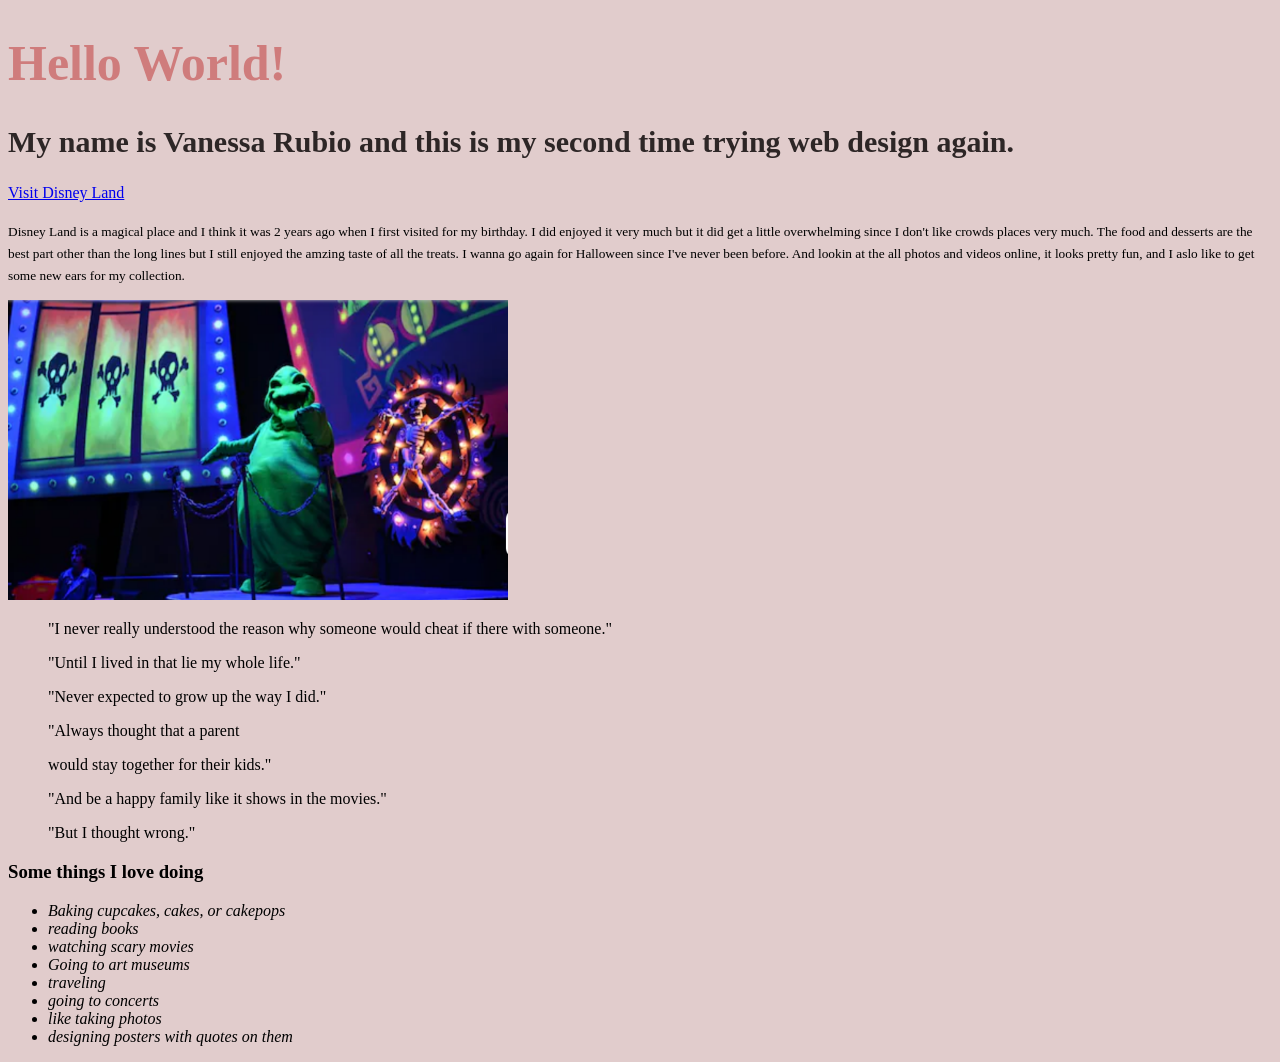
==== index.html @ d3923e2a "updated file structure" ====
<!DOCTYPE html>
<html lang="en">
<head>
    <meta charset="UTF-8">
    <meta name="viewport" content="width=device-width, initial-scale=1.0">
    <title>Vanessa Rubio</title>
    <link rel="stylesheet" href="style.css">
</head>
<body>
    <h1>Hello World!</h1>
<h2>My name is Vanessa Rubio and this is my second time trying web design again.</h2>
<style>
    body {
        font-family: Baskerville, serif;
        background-color: #e1cccc;
    }
    
    h2 {
        color: #2d2626;font-size: 30px;
    p { 
        color: #2d2626;} 

    }
</style>
<a href="https://disneyland.disney.go.com/destinations/disneyland/?CMP=OKC-330339_GM_DLR_destination_disneylandpark_NA">Visit Disney Land</a>
<p><sub>Disney Land is a magical place and I think it was 2 years ago when I first visited for my birthday. I did enjoyed it very much but it did get a little overwhelming since I don't like crowds places very much. The food and desserts are the best part other than the long lines but I still enjoyed the amzing taste of all the treats. I wanna go again for Halloween since I've never been before. And lookin at the all photos and videos online, it looks pretty fun, and I aslo like to get some new ears for my collection. </p>
<img src="images/halloween.png" alt="Halloween at Disney Land" width="500" height="300">
<blockquote cite=" A poem I wrote when I was younger">
    <p>"I never really understood the reason why someone would cheat if there with someone."</p>
    <p>"Until I lived in that lie my whole life."</p>
    <p>"Never expected to grow up the way I did."
    <p>"Always thought that a parent</p>
    <p>would stay together for their kids."</p>
    <p> "And be a happy family like it shows in the movies."</p>
    <p>"But I thought wrong."</p>
    </p>
</blockquote>
<h3>Some things I love doing</h3>
<uL>
    <li><em>Baking cupcakes, cakes, or cakepops</em></li>
    <li><em>reading books</em></li>
    <li><em>watching scary movies</em></li>
    <li><em>Going to art museums</em></li>
    <li><em>traveling</em></li>
    <li><em>going to concerts</em></li>
    <li><em>like taking photos</em></li>
    <li><em>designing posters with quotes on them</em></li>

</uL>
</body>
</html>
---- style.css ----
h1{
    color: #cf7c7c;
    font-size: 50px;
}
    body {
        font-family: Baskerville, serif;
        background-color: #e1cccc;
    }
    
    h2 {
        color: #2d2626;font-size: 30px;
    p { 
        color: #2d2626;} 

    }
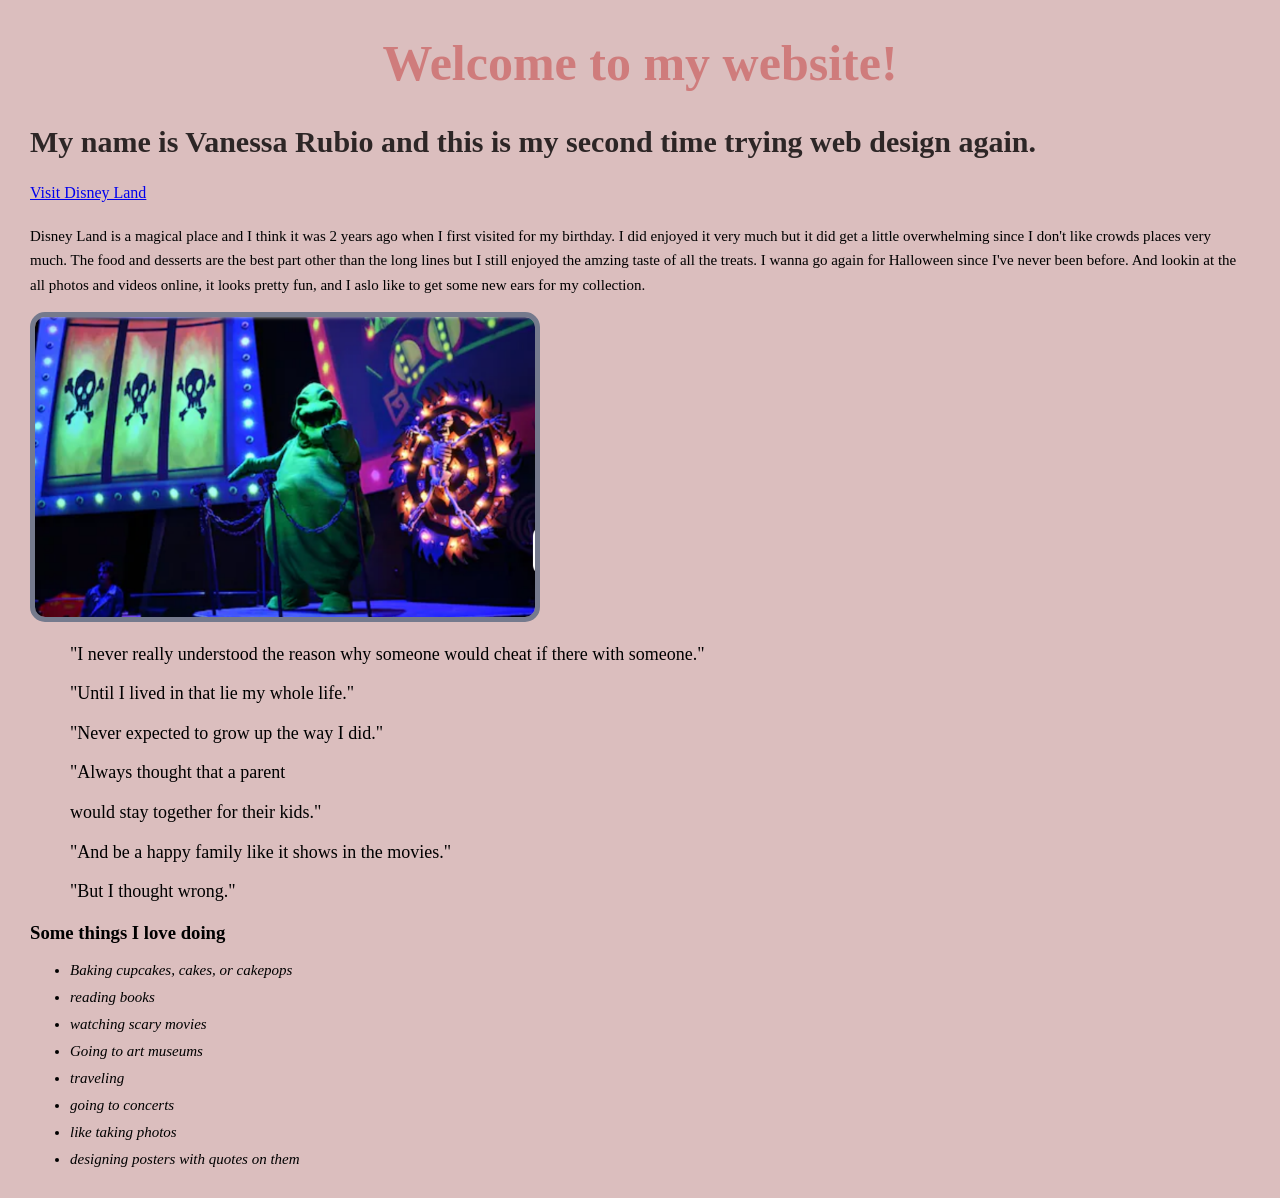
==== commit 0a9ef3fa: "Update index.html updated html" ====
--- a/index.html
+++ b/index.html
@@ -7,21 +7,9 @@
     <link rel="stylesheet" href="style.css">
 </head>
 <body>
-    <h1>Hello World!</h1>
+    <h1>Welcome to my website!</h1>
 <h2>My name is Vanessa Rubio and this is my second time trying web design again.</h2>
-<style>
-    body {
-        font-family: Baskerville, serif;
-        background-color: #e1cccc;
-    }
-    
-    h2 {
-        color: #2d2626;font-size: 30px;
-    p { 
-        color: #2d2626;} 
 
-    }
-</style>
 <a href="https://disneyland.disney.go.com/destinations/disneyland/?CMP=OKC-330339_GM_DLR_destination_disneylandpark_NA">Visit Disney Land</a>
 <p><sub>Disney Land is a magical place and I think it was 2 years ago when I first visited for my birthday. I did enjoyed it very much but it did get a little overwhelming since I don't like crowds places very much. The food and desserts are the best part other than the long lines but I still enjoyed the amzing taste of all the treats. I wanna go again for Halloween since I've never been before. And lookin at the all photos and videos online, it looks pretty fun, and I aslo like to get some new ears for my collection. </p>
 <img src="images/halloween.png" alt="Halloween at Disney Land" width="500" height="300">
--- a/style.css
+++ b/style.css
@@ -1,15 +1,28 @@
-h1{
+
+body {
+        font-family: Baskerville,serif;
+        background-color: #d4b1b1d4;
+        margin: 30px;
+    }
+h1 {
     color: #cf7c7c;
     font-size: 50px;
+    text-align:center;
 }
-    body {
-        font-family: Baskerville, serif;
-        background-color: #e1cccc;
+h2 {
+        color: #2d2626;
+        font-size: 30px;
     }
-    
-    h2 {
-        color: #2d2626;font-size: 30px;
-    p { 
-        color: #2d2626;} 
+    P {
+        font-size: 18px;
+        line-height: 1.2;
+    }
+    li {
+        font-size: 15px;
+        margin-bottom: 10px;
+    }
+    img {
+        border-radius: 15px;
+        border: 5px solid #757a8d;
+    }
 
-    }
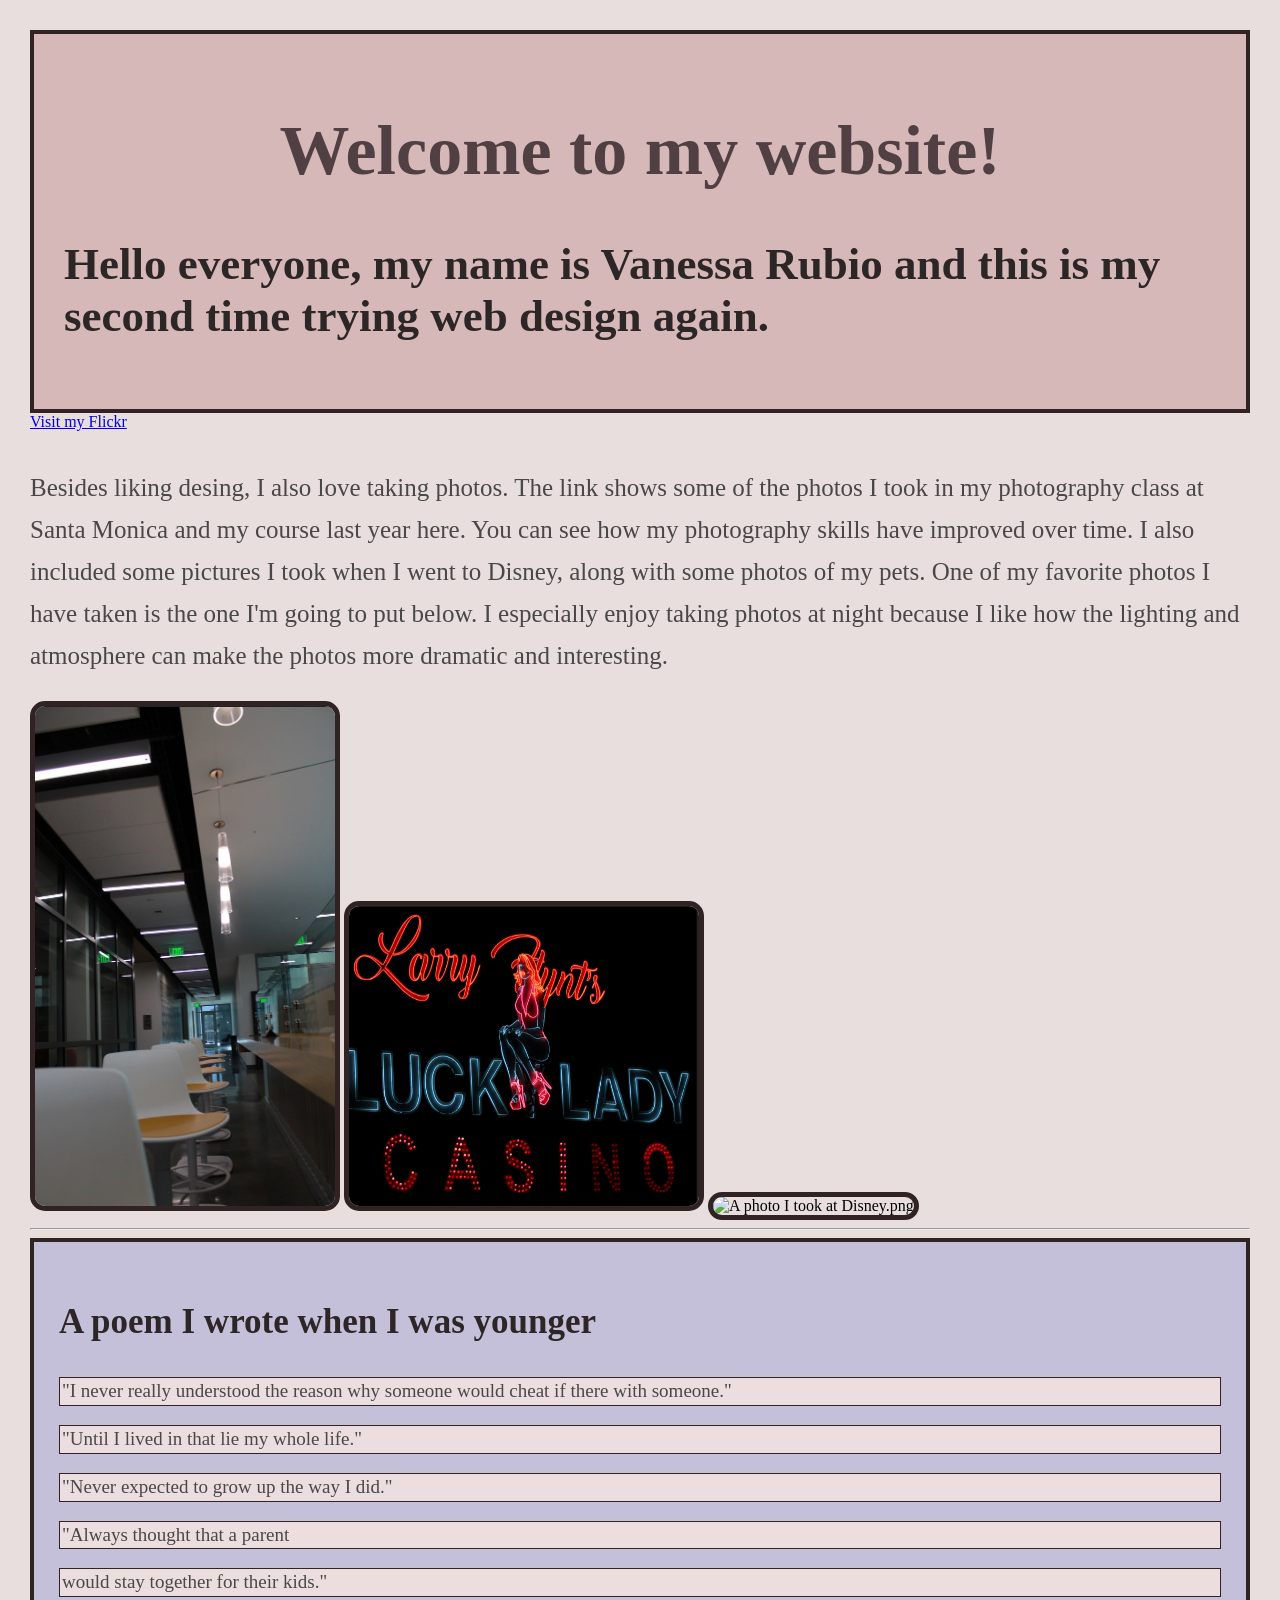
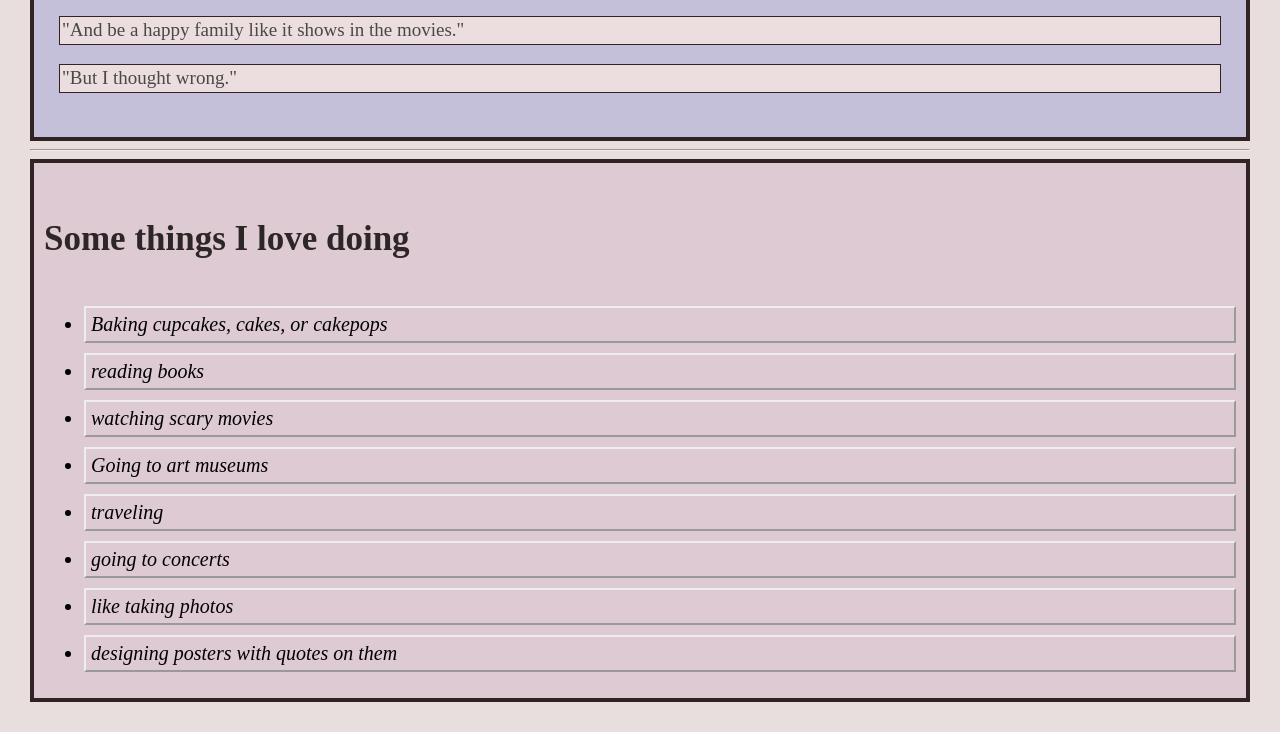
==== commit 0850c564: "Updated html and stlye" ====
--- a/index.html
+++ b/index.html
@@ -7,23 +7,28 @@
     <link rel="stylesheet" href="style.css">
 </head>
 <body>
-    <h1>Welcome to my website!</h1>
-<h2>My name is Vanessa Rubio and this is my second time trying web design again.</h2>
-
-<a href="https://disneyland.disney.go.com/destinations/disneyland/?CMP=OKC-330339_GM_DLR_destination_disneylandpark_NA">Visit Disney Land</a>
-<p><sub>Disney Land is a magical place and I think it was 2 years ago when I first visited for my birthday. I did enjoyed it very much but it did get a little overwhelming since I don't like crowds places very much. The food and desserts are the best part other than the long lines but I still enjoyed the amzing taste of all the treats. I wanna go again for Halloween since I've never been before. And lookin at the all photos and videos online, it looks pretty fun, and I aslo like to get some new ears for my collection. </p>
-<img src="images/halloween.png" alt="Halloween at Disney Land" width="500" height="300">
-<blockquote cite=" A poem I wrote when I was younger">
-    <p>"I never really understood the reason why someone would cheat if there with someone."</p>
-    <p>"Until I lived in that lie my whole life."</p>
-    <p>"Never expected to grow up the way I did."
-    <p>"Always thought that a parent</p>
-    <p>would stay together for their kids."</p>
-    <p> "And be a happy family like it shows in the movies."</p>
-    <p>"But I thought wrong."</p>
-    </p>
-</blockquote>
-<h3>Some things I love doing</h3>
+<div>
+    <h1 id="page-title"> Welcome to my website!</h1>
+<h2>Hello everyone, my name is Vanessa Rubio and this is my second time trying web design again.</h2>
+</div>
+<a href="https://www.flickr.com/photos/203435124@N06/">Visit my Flickr</a> 
+<p><sub>Besides liking desing, I also love taking photos. The link shows some of the photos I took in my photography class at Santa Monica and my course last year here. You can see how my photography skills have improved over time. I also included some pictures I took when I went to Disney, along with some
+   photos of my pets. One of my favorite photos I have taken is the one I'm going to put below. I especially enjoy taking photos at night because I like how the lighting and atmosphere can make the photos more dramatic and interesting. </sub></p>
+<img src="hallway.png" alt="A photo I took in the hallway.png" width="300" height="500">  
+<img src="night.png" alt="A photo I took at night.png" width="350" height="300">
+<img src="disney.png" alt="A photo I took at Disney.png" width="350" height="300"> <hr>
+<div id="poem">
+<h3>A poem I wrote when I was younger</h3>
+<p class="highlight">"I never really understood the reason why someone would cheat if there with someone."</p> 
+<p class="highlight">"Until I lived in that lie my whole life."</p>
+<p class="highlight">"Never expected to grow up the way I did."
+<p class="highlight">"Always thought that a parent</p>
+<p class="highlight">would stay together for their kids."</p>
+<p class="highlight"> "And be a happy family like it shows in the movies."</p>
+<p class="highlight">"But I thought wrong."</p> </div>
+<hr> 
+<div id="hobbies">
+<h4>Some things I love doing</h4>
 <uL>
     <li><em>Baking cupcakes, cakes, or cakepops</em></li>
     <li><em>reading books</em></li>
--- a/style.css
+++ b/style.css
@@ -1,28 +1,64 @@
 
 body {
         font-family: Baskerville,serif;
-        background-color: #d4b1b1d4;
+        background-color: #dfd0d0af;
         margin: 30px;
     }
 h1 {
-    color: #cf7c7c;
-    font-size: 50px;
+    color: #504043;
     text-align:center;
 }
 h2 {
         color: #2d2626;
-        font-size: 30px;
+        font-size: 45px;
     }
     P {
-        font-size: 18px;
+        font-size: 30px;
         line-height: 1.2;
+        color:#494848
+    }
+    h3{
+        color: #2d2626;
+        font-size: 35px;
+    
+    }
+    h4 {
+        color: #2d2626;
+        font-size: 35px;
     }
     li {
-        font-size: 15px;
+        font-size: 20px;
         margin-bottom: 10px;
+        border-style: outset; border-width: 2px;
+        padding: 5px;
     }
     img {
         border-radius: 15px;
-        border: 5px solid #757a8d;
+        border: 5px solid #312323;
     }
-
+div{background-color: #d4b1b1d4;
+    border: 4px solid #312323;
+    padding: 30px;
+}
+.highlight {
+    background-color: #ecdede;
+    padding: 2px;
+    border: 1px solid #312323;
+    font-size: 19px;
+    
+}
+#page-title {
+    color: #504043;
+    font-size: 70px;
+    text-align: center;
+}
+#poem {
+    background-color: #bdbbd9d4;
+    border: 4px solid #312323;
+    padding: 25px;
+}
+#hobbies {
+    background-color: #ddc7d1d4;
+    border: 4px solid #312323;
+    padding: 10px;
+}
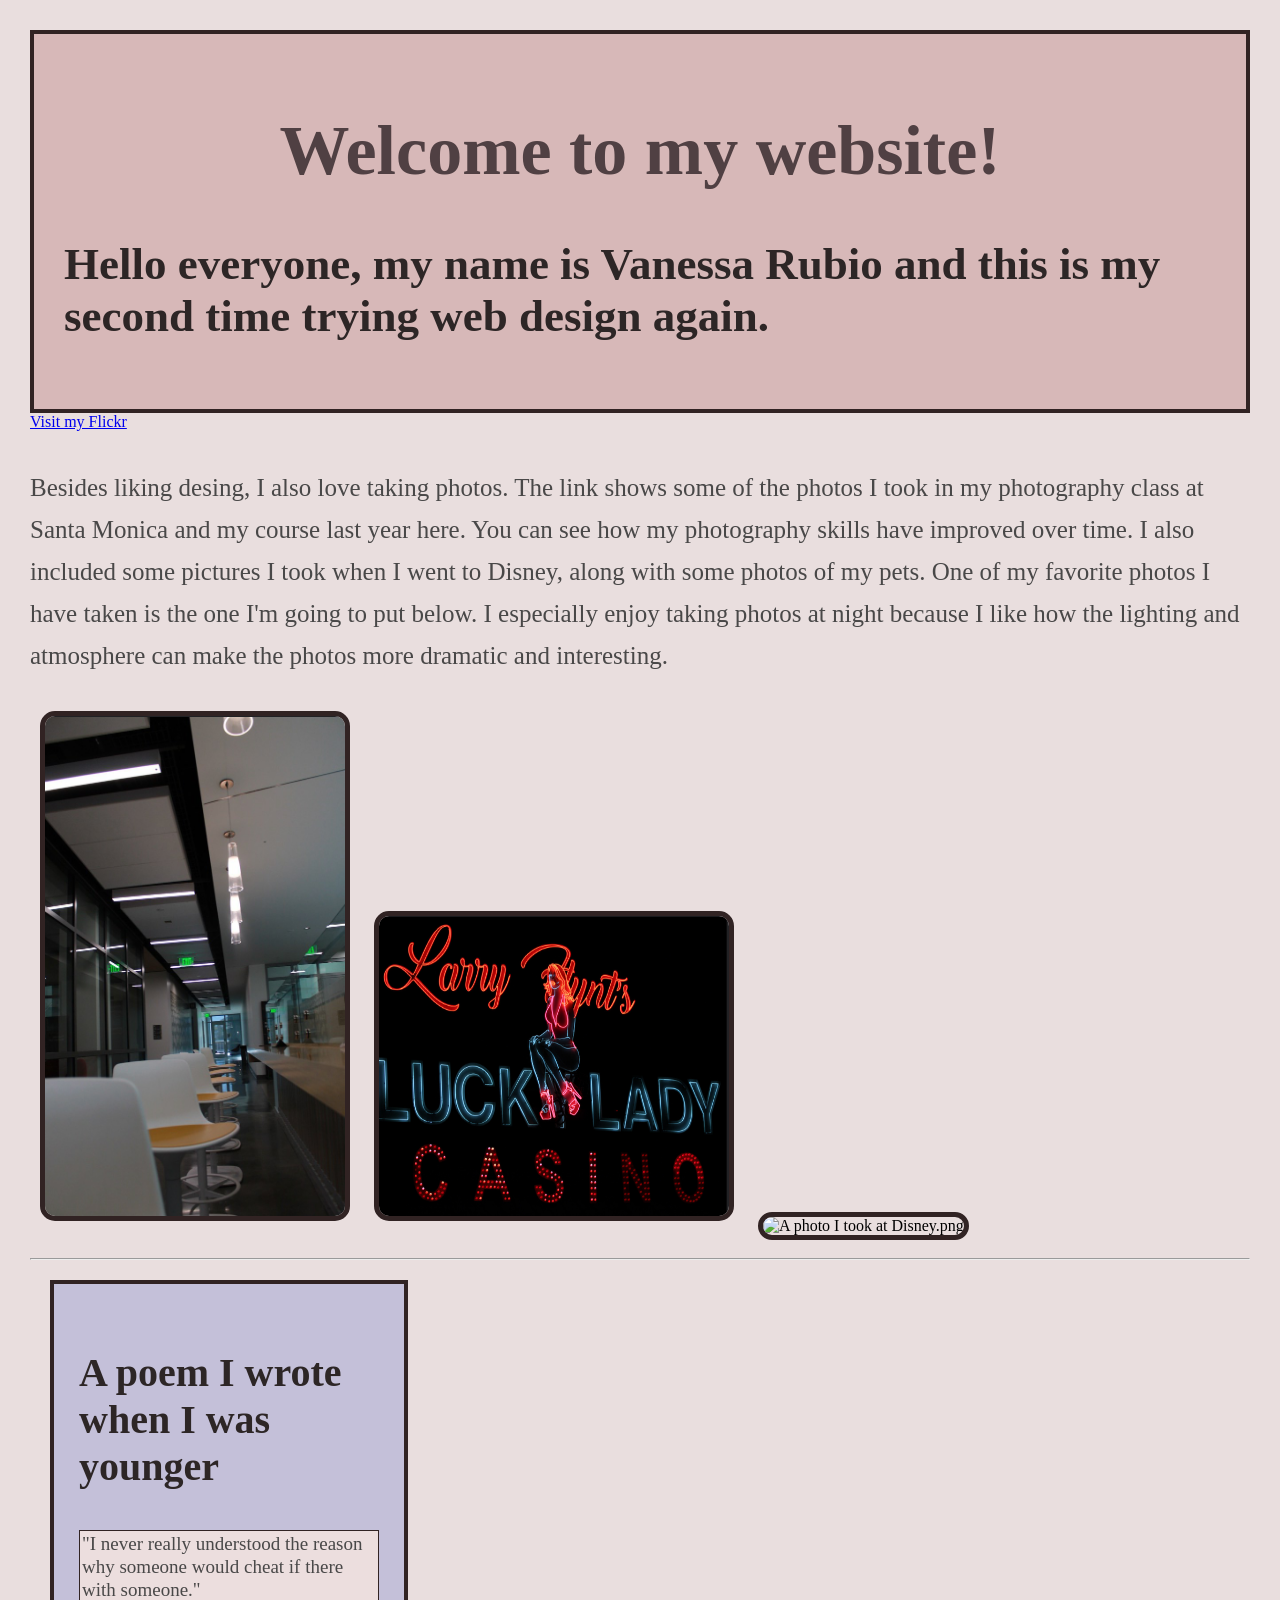
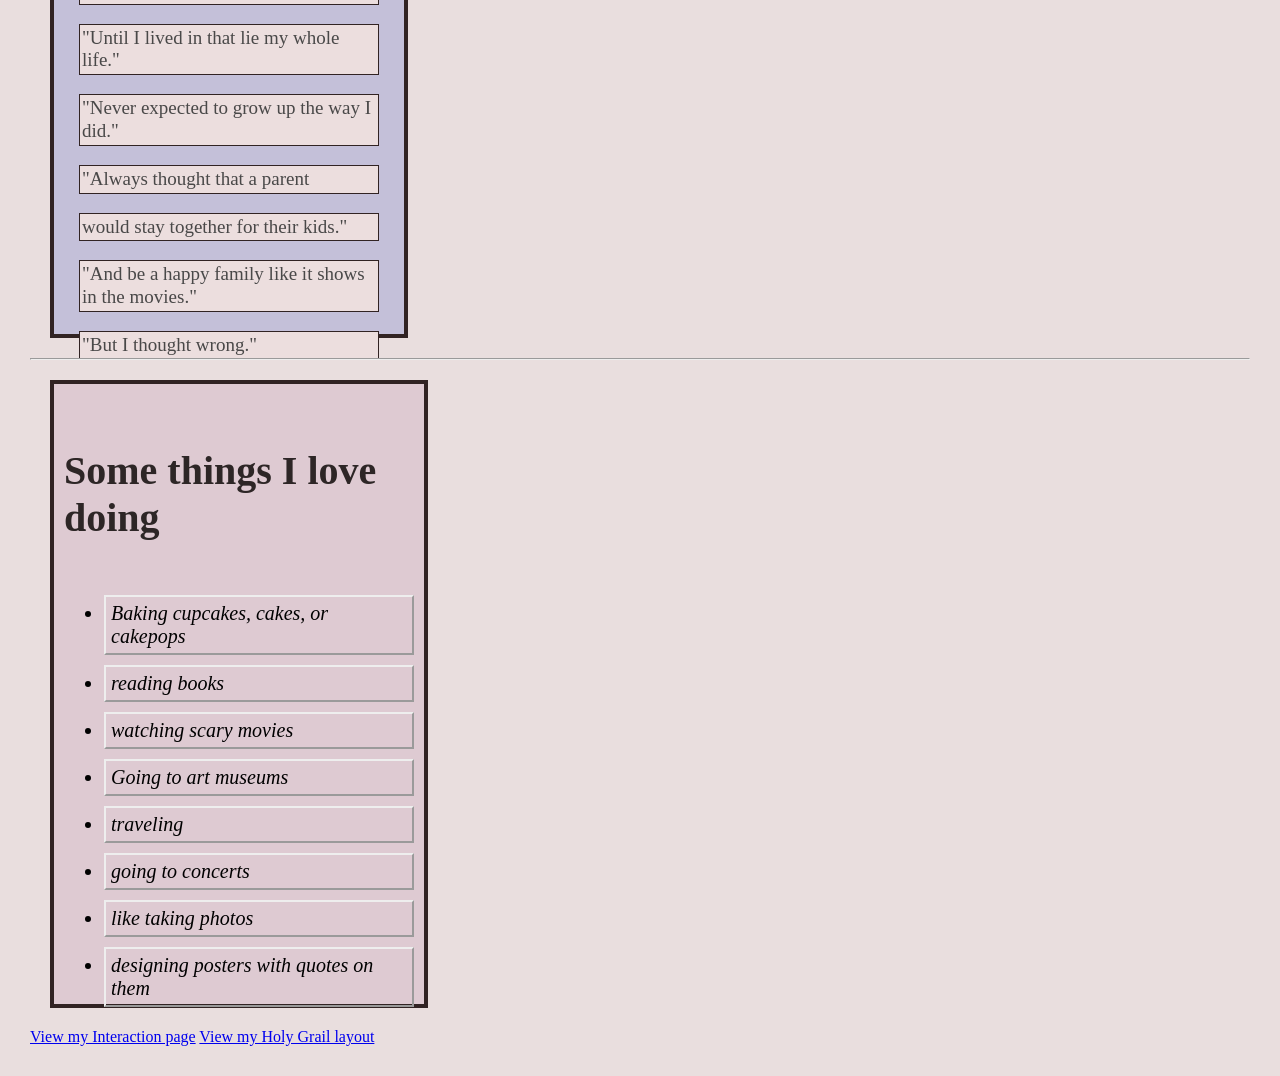
==== commit 4f6bcb7d: "updated html and style" ====
--- a/index.html
+++ b/index.html
@@ -14,9 +14,9 @@
 <a href="https://www.flickr.com/photos/203435124@N06/">Visit my Flickr</a> 
 <p><sub>Besides liking desing, I also love taking photos. The link shows some of the photos I took in my photography class at Santa Monica and my course last year here. You can see how my photography skills have improved over time. I also included some pictures I took when I went to Disney, along with some
    photos of my pets. One of my favorite photos I have taken is the one I'm going to put below. I especially enjoy taking photos at night because I like how the lighting and atmosphere can make the photos more dramatic and interesting. </sub></p>
-<img src="hallway.png" alt="A photo I took in the hallway.png" width="300" height="500">  
-<img src="night.png" alt="A photo I took at night.png" width="350" height="300">
-<img src="disney.png" alt="A photo I took at Disney.png" width="350" height="300"> <hr>
+<img src="images/hallway.png" alt="A photo I took in the hallway.png" width="300" height="500">  
+<img src="images/night.png" alt="A photo I took at night.png" width="350" height="300">
+<img src="images/disney.png" alt="A photo I took at Disney.png" width="350" height="300"> <hr>
 <div id="poem">
 <h3>A poem I wrote when I was younger</h3>
 <p class="highlight">"I never really understood the reason why someone would cheat if there with someone."</p> 
@@ -37,9 +37,11 @@
     <li><em>traveling</em></li>
     <li><em>going to concerts</em></li>
     <li><em>like taking photos</em></li>
-    <li><em>designing posters with quotes on them</em></li>
-
-</uL>
+    <li><em>designing posters with quotes on them</em></li> 
+</div>
+</ul>
 </body>
+<a href="interaction.html">View my Interaction page</a>
+<a href="holy-grail.html">View my Holy Grail layout</a>
 </html>
 
--- a/style.css
+++ b/style.css
@@ -19,12 +19,14 @@
     }
     h3{
         color: #2d2626;
-        font-size: 35px;
+        font-size: 40px;
+        text-align: top;
     
     }
     h4 {
         color: #2d2626;
-        font-size: 35px;
+        font-size: 40px;
+        text-align: top;
     }
     li {
         font-size: 20px;
@@ -35,6 +37,7 @@
     img {
         border-radius: 15px;
         border: 5px solid #312323;
+        margin: 10px;
     }
 div{background-color: #d4b1b1d4;
     border: 4px solid #312323;
@@ -56,9 +59,16 @@
     background-color: #bdbbd9d4;
     border: 4px solid #312323;
     padding: 25px;
+    width: 300px;
+    margin:20px;
+    height: 600px
+    
 }
 #hobbies {
     background-color: #ddc7d1d4;
     border: 4px solid #312323;
     padding: 10px;
+    width: 350px;
+    height: 600px;
+    margin: 20px;
 }
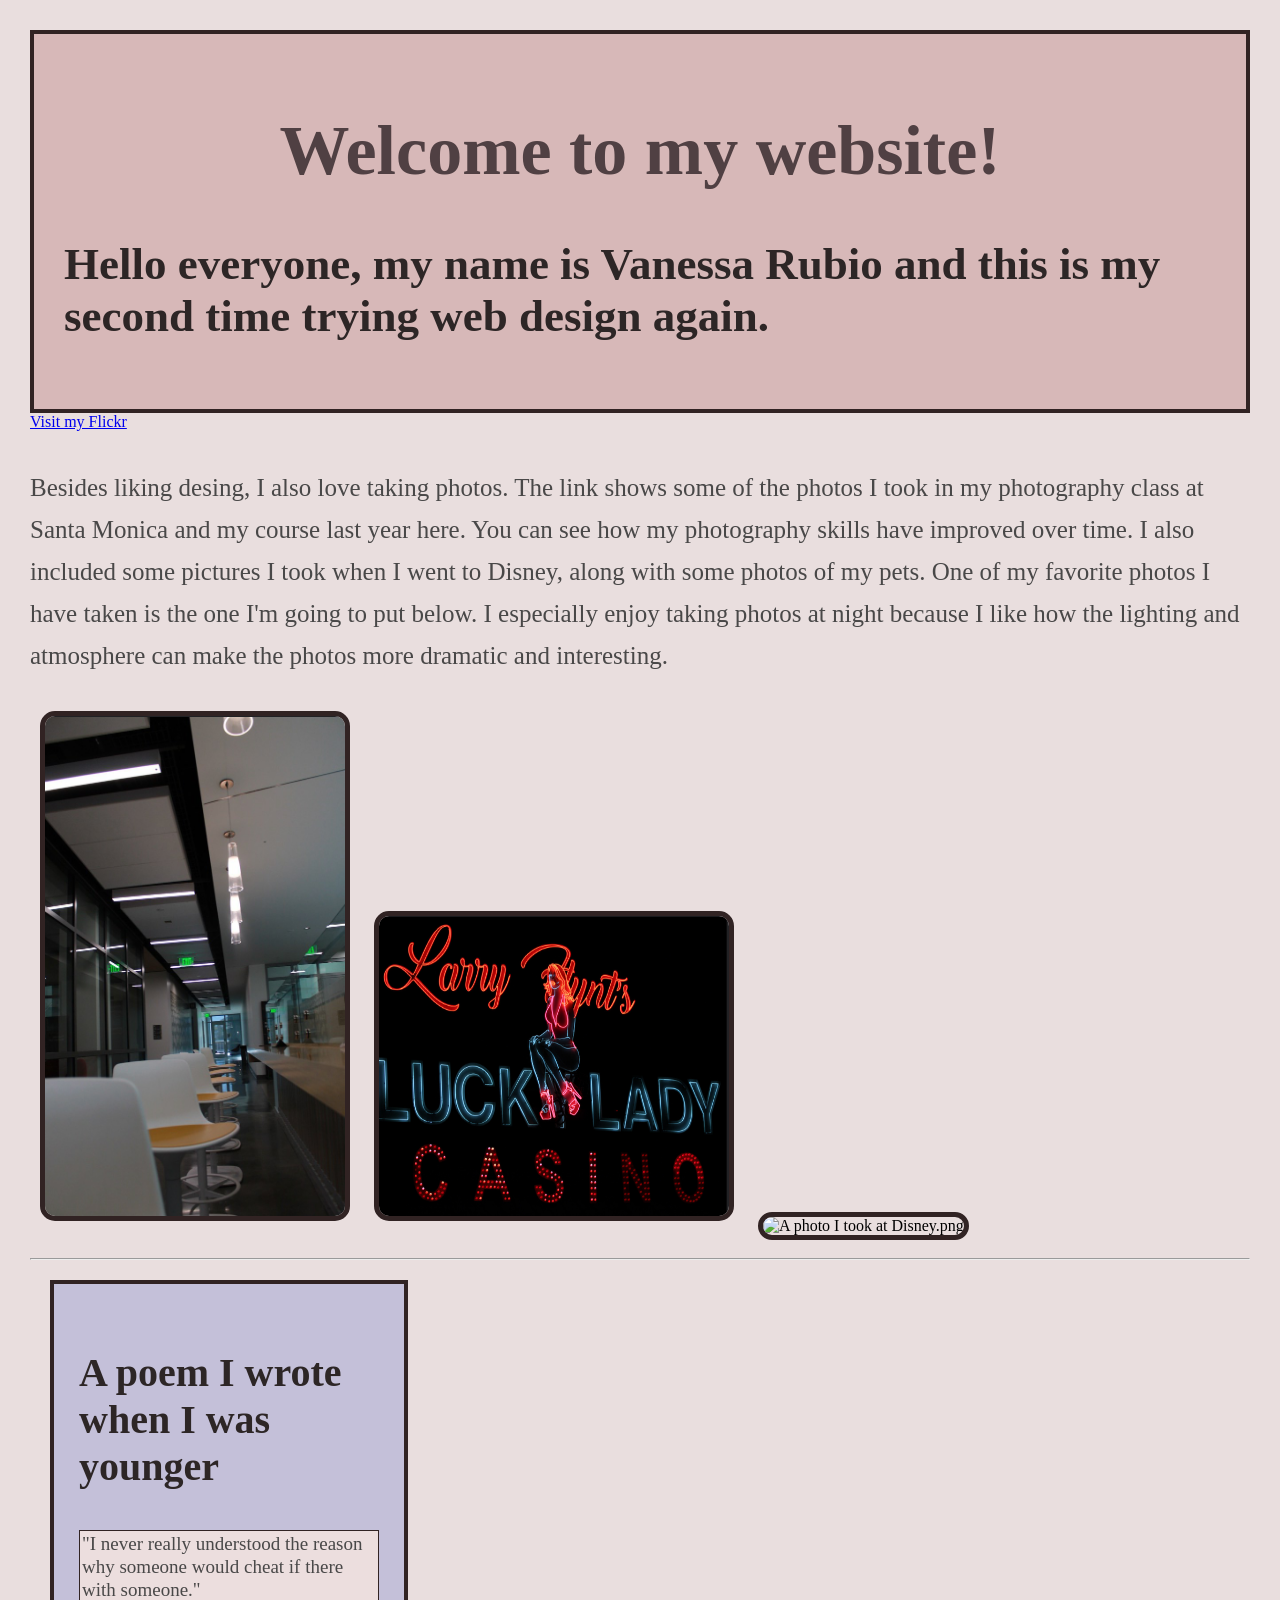
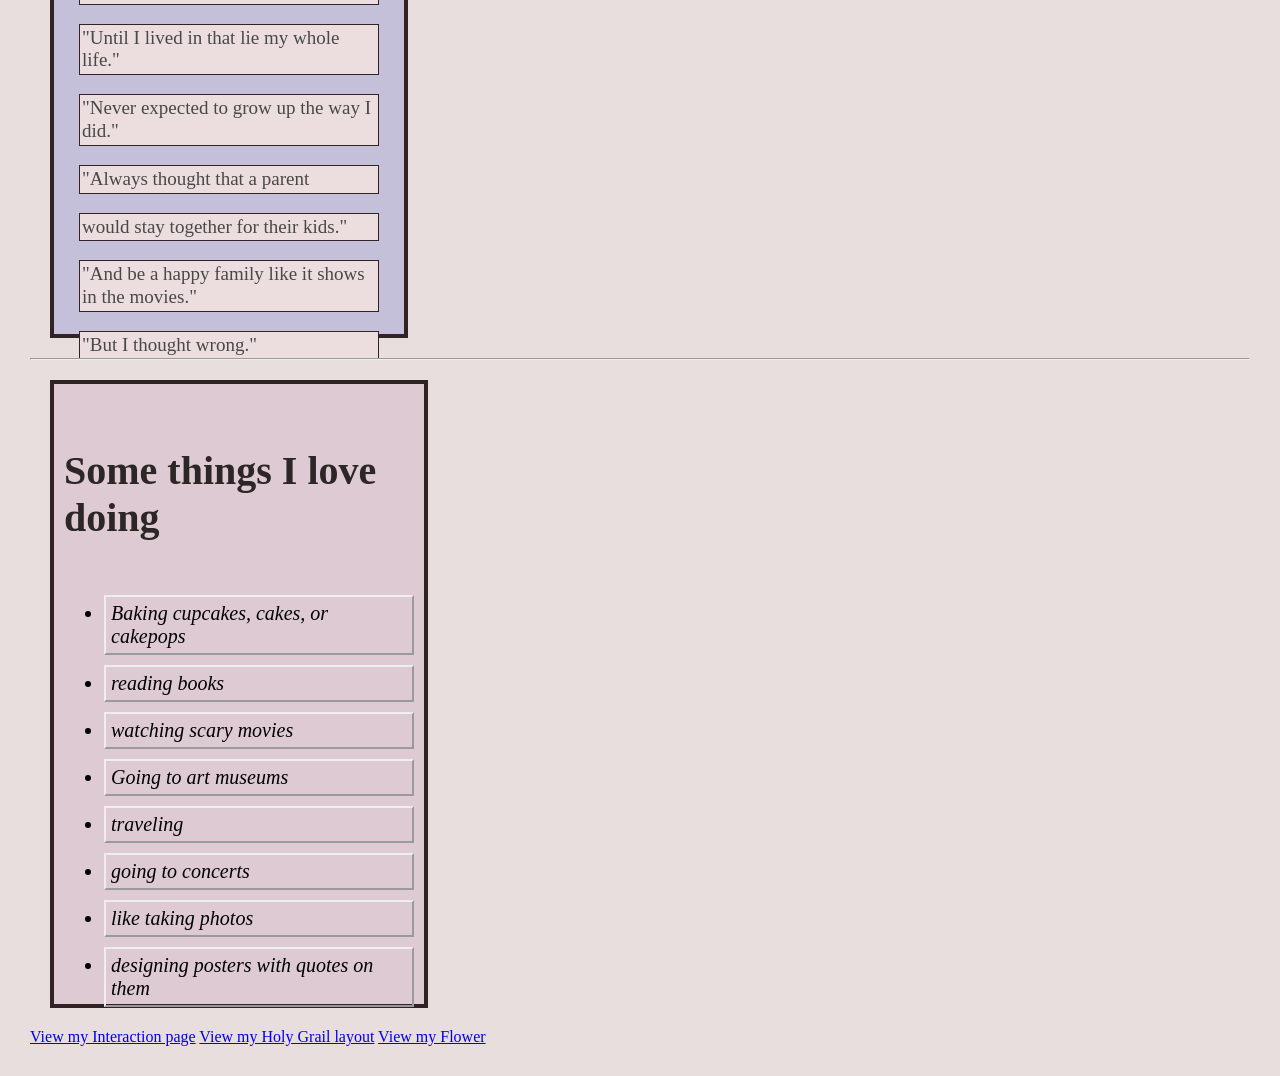
==== commit ece0ef20: "updated index.html added flower.html" ====
--- a/index.html
+++ b/index.html
@@ -43,5 +43,7 @@
 </body>
 <a href="interaction.html">View my Interaction page</a>
 <a href="holy-grail.html">View my Holy Grail layout</a>
+<a href="flower.html">View my Flower</a>
+
 </html>
 
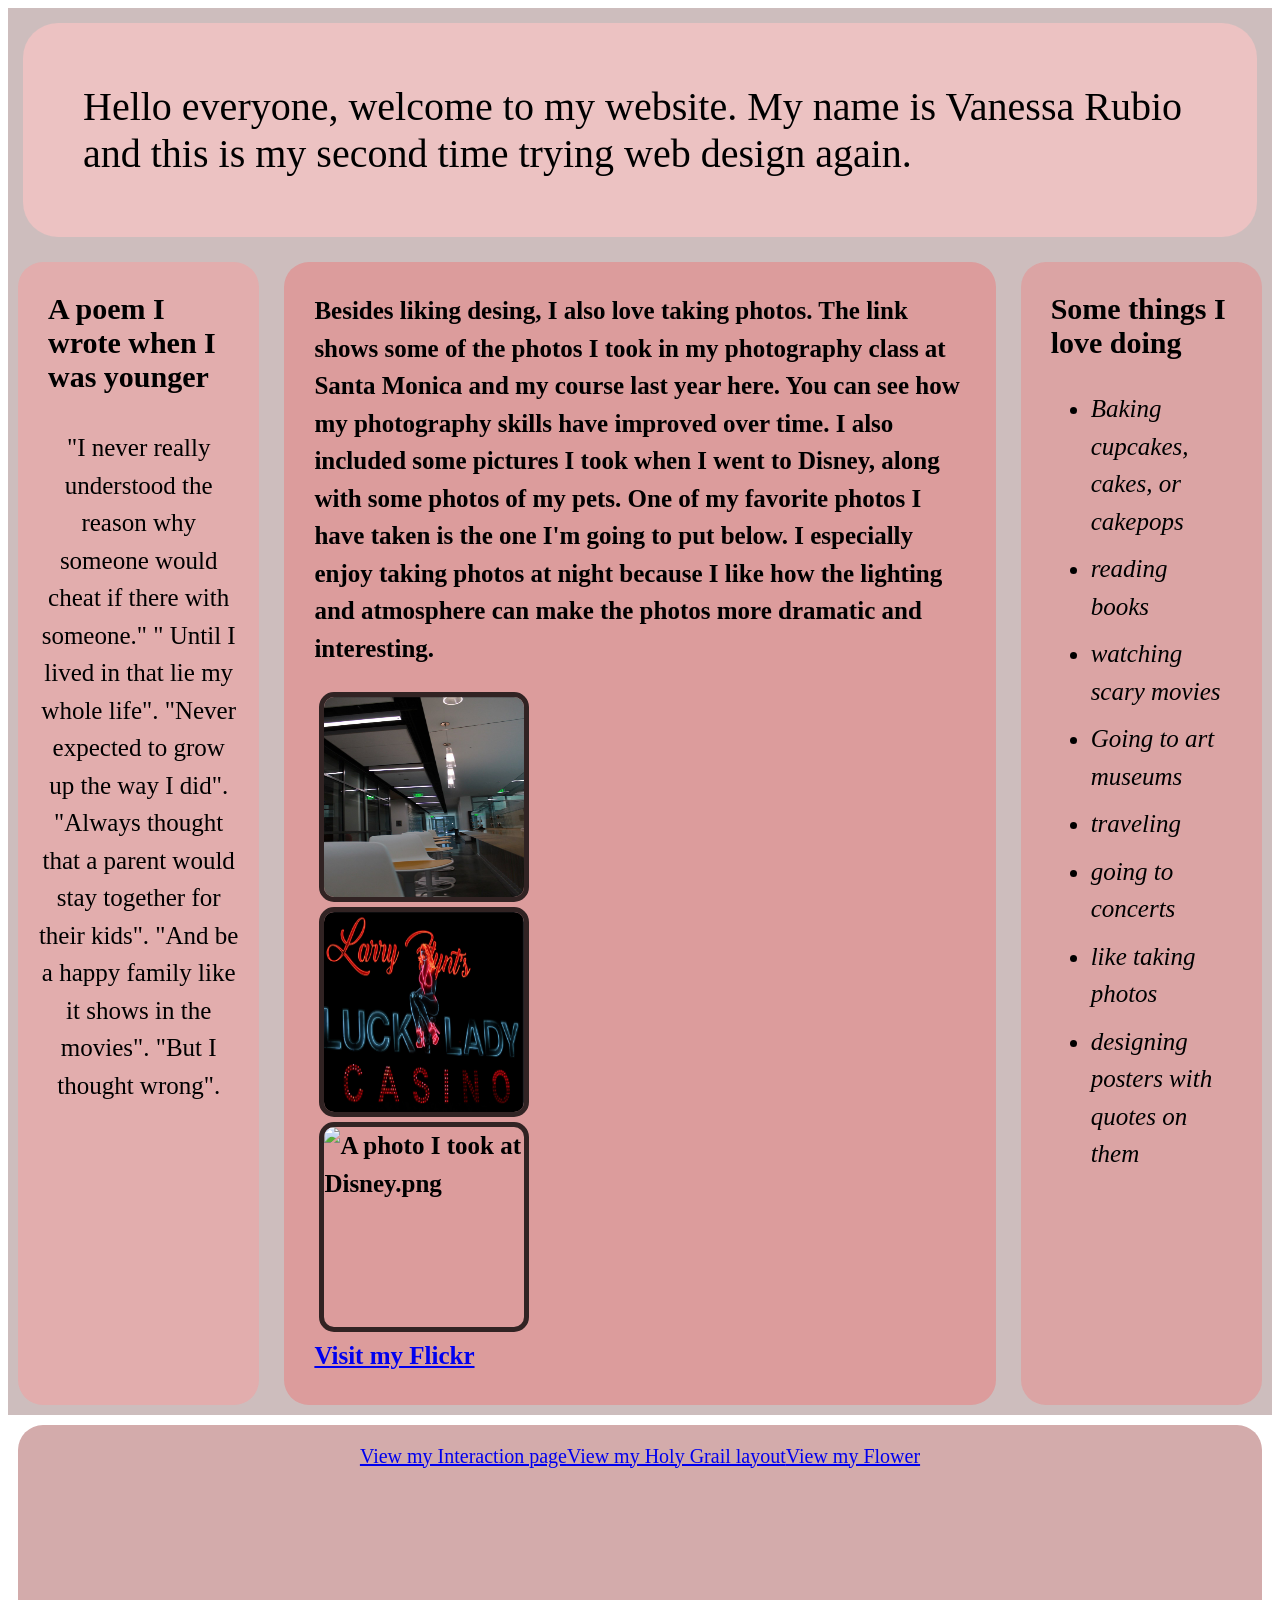
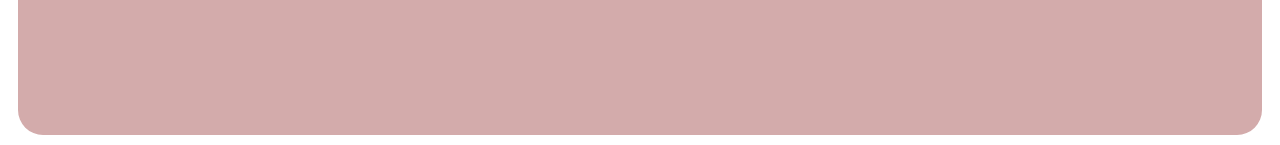
==== commit 42ba9285: "updated html and style" ====
--- a/index.html
+++ b/index.html
@@ -8,27 +8,35 @@
 </head>
 <body>
 <div>
-    <h1 id="page-title"> Welcome to my website!</h1>
-<h2>Hello everyone, my name is Vanessa Rubio and this is my second time trying web design again.</h2>
+    <div class="page">
+    <div class="header">
+  Hello everyone, welcome to my website. My name is Vanessa Rubio and this is my second time trying web design again.
+
+    </div>
 </div>
+<!-- middle section -->
+<div class="middle"> 
+    <div class="left-sidebar">
+      <h4>A poem I wrote when I was younger</h4>
+       <div id="poem">
+       <p> "I never really understood the reason why someone would cheat if there with someone."
+       " Until I lived in that lie my whole life". "Never expected to grow up the way I did". "Always thought that a parent would stay together for their kids". "And be a happy family like it shows in the movies". "But I thought wrong".
+       </p>
+       </div> 
+    </div>
+
+    <div class="main-content">
+   <h5> Besides liking desing, I also love taking photos. The link shows some of the photos I took in my photography class at Santa Monica and my course last year here. You can see how my photography skills have improved over time. I also included some pictures I took when I went to Disney, along with some
+   photos of my pets. One of my favorite photos I have taken is the one I'm going to put below. I especially enjoy taking photos at night because I like how the lighting and atmosphere can make the photos more dramatic and interesting.</p>
+<img src="images/hallway.png" alt="A photo I took in the hallway.png" width="200" height="200">  
+<img src="images/night.png" alt="A photo I took at night.png" width="200" height="200">
+<img src="images/disney.png" alt="A photo I took at Disney.png" width="200" height="200"> 
 <a href="https://www.flickr.com/photos/203435124@N06/">Visit my Flickr</a> 
-<p><sub>Besides liking desing, I also love taking photos. The link shows some of the photos I took in my photography class at Santa Monica and my course last year here. You can see how my photography skills have improved over time. I also included some pictures I took when I went to Disney, along with some
-   photos of my pets. One of my favorite photos I have taken is the one I'm going to put below. I especially enjoy taking photos at night because I like how the lighting and atmosphere can make the photos more dramatic and interesting. </sub></p>
-<img src="images/hallway.png" alt="A photo I took in the hallway.png" width="300" height="500">  
-<img src="images/night.png" alt="A photo I took at night.png" width="350" height="300">
-<img src="images/disney.png" alt="A photo I took at Disney.png" width="350" height="300"> <hr>
-<div id="poem">
-<h3>A poem I wrote when I was younger</h3>
-<p class="highlight">"I never really understood the reason why someone would cheat if there with someone."</p> 
-<p class="highlight">"Until I lived in that lie my whole life."</p>
-<p class="highlight">"Never expected to grow up the way I did."
-<p class="highlight">"Always thought that a parent</p>
-<p class="highlight">would stay together for their kids."</p>
-<p class="highlight"> "And be a happy family like it shows in the movies."</p>
-<p class="highlight">"But I thought wrong."</p> </div>
-<hr> 
-<div id="hobbies">
-<h4>Some things I love doing</h4>
+  </div>
+
+    <div class="right-sidebar">
+       <h4>Some things I love doing</h4>
+        <div id="hobbies">
 <uL>
     <li><em>Baking cupcakes, cakes, or cakepops</em></li>
     <li><em>reading books</em></li>
@@ -37,9 +45,12 @@
     <li><em>traveling</em></li>
     <li><em>going to concerts</em></li>
     <li><em>like taking photos</em></li>
-    <li><em>designing posters with quotes on them</em></li> 
-</div>
-</ul>
+    <li><em>designing posters with quotes on them</em></li> </ul>
+    </div>
+    </div>
+</div> <!-- end of middle section -->
+<div class="footer">
+
 </body>
 <a href="interaction.html">View my Interaction page</a>
 <a href="holy-grail.html">View my Holy Grail layout</a>
--- a/style.css
+++ b/style.css
@@ -1,74 +1,121 @@
 
-body {
-        font-family: Baskerville,serif;
-        background-color: #dfd0d0af;
-        margin: 30px;
+.page{
+    display: flex;
+    flex-direction: column;
+    justify-content: center;
+    background-color: rgb(205, 189, 189);
+    
+}
+.middle{
+    display: flex;
+    flex-direction: row;
+    justify-content: space-between;
+    gap: 5px;
+    background-color: rgb(205, 189, 189);
+}
+
+   /* left sidebar */
+    .left-sidebar{
+        display:flex;
+        flex-direction: column;
+        align-items: flex-start;
+        width: 30%;
+        padding: 20px;
+        min-height: 80vh;
+        margin: 10px;
+        border-radius: 25px;
+        font-size: 30px;
+        background-color: rgb(226, 173, 173);
+        font-family:Georgia, 'Times New Roman', Times, serif
+/* middle content */
     }
-h1 {
-    color: #504043;
-    text-align:center;
-}
-h2 {
-        color: #2d2626;
-        font-size: 45px;
-    }
-    P {
+    .main-content{
+        display:flex;
+        justify-content: center;
+        align-items: center;
+        flex-direction: column;
+        min-height: 80vh;
+        width: 100%;
+        margin: 10px;
+        padding: 20px;
+        border-radius: 25px;
         font-size: 30px;
-        line-height: 1.2;
-        color:#494848
-    }
-    h3{
-        color: #2d2626;
-        font-size: 40px;
-        text-align: top;
+        background-color: rgb(220, 156, 156);
     
     }
-    h4 {
-        color: #2d2626;
+    /* right sidebar */
+    .right-sidebar{
+        background-color: rgba(228, 147, 147, 0.603);
+        display:flex;
+        width: 30%;
+        flex-direction: column;
+        justify-content: flex-start;
+        padding: 20px;
+        border-radius: 25px;
+        font-size: 20px;
+        min-height: 80vh;
+        margin: 10px;
+        font-family:Georgia, 'Times New Roman', Times, serif
+
+    }
+     .header{
+        display: flex;
+        justify-content: center;
+        border-radius: 35px;
+        background-color: rgb(236, 194, 194);
+        gap: 20px;
         font-size: 40px;
-        text-align: top;
+        padding: 60px;
+        align-items: flex-end;
+        margin: 15px;
+        font-family:Georgia, 'Times New Roman', Times, serif
+
     }
-    li {
-        font-size: 20px;
-        margin-bottom: 10px;
-        border-style: outset; border-width: 2px;
-        padding: 5px;
+    
+/* footer */
+.footer{
+    display: flex;
+    justify-content: center;
+    background-color: rgb(211, 171, 171);
+    padding: 20px;
+    border-radius: 25px;
+    font-size: 20px;    
+    min-height: 30vh;
+    margin: 10px;
+}
+    h3
+    {  font-size: 20px;
+        text-align: center;
     }
-    img {
-        border-radius: 15px;
-        border: 5px solid #312323;
+    p
+    {  font-size: 25px;
+        text-align: center;
+        line-height: 1.5;
+    }
+    h5
+    {  font-size: 25px;
+        text-align: start;
+        line-height: 1.5;
         margin: 10px;
     }
-div{background-color: #d4b1b1d4;
-    border: 4px solid #312323;
-    padding: 30px;
-}
-.highlight {
-    background-color: #ecdede;
-    padding: 2px;
-    border: 1px solid #312323;
-    font-size: 19px;
-    
-}
-#page-title {
-    color: #504043;
-    font-size: 70px;
-    text-align: center;
-}
-#poem {
-    background-color: #bdbbd9d4;
-    border: 4px solid #312323;
-    padding: 25px;
-    width: 300px;
-    margin:20px;
-    height: 600px
-    
-}
-#hobbies {
-    background-color: #ddc7d1d4;
-    border: 4px solid #312323;
-    padding: 10px;
-    width: 350px;
-    height: 600px;
-    margin: 20px;
-}+    h4
+    {  font-size: 30px;
+        text-align: start;
+        margin: 10px;
+    }
+    /*image horizontal alignment*/
+img {
+            border-radius: 15px;
+            border: 5px solid #312323;
+            margin: 5px;
+            display: flex;
+            flex-direction: row;
+            align-content: center;
+        }
+    li{
+        font-size: 25px;
+        text-align: start;
+        line-height: 1.5;
+        margin: 10px;
+    }
+
